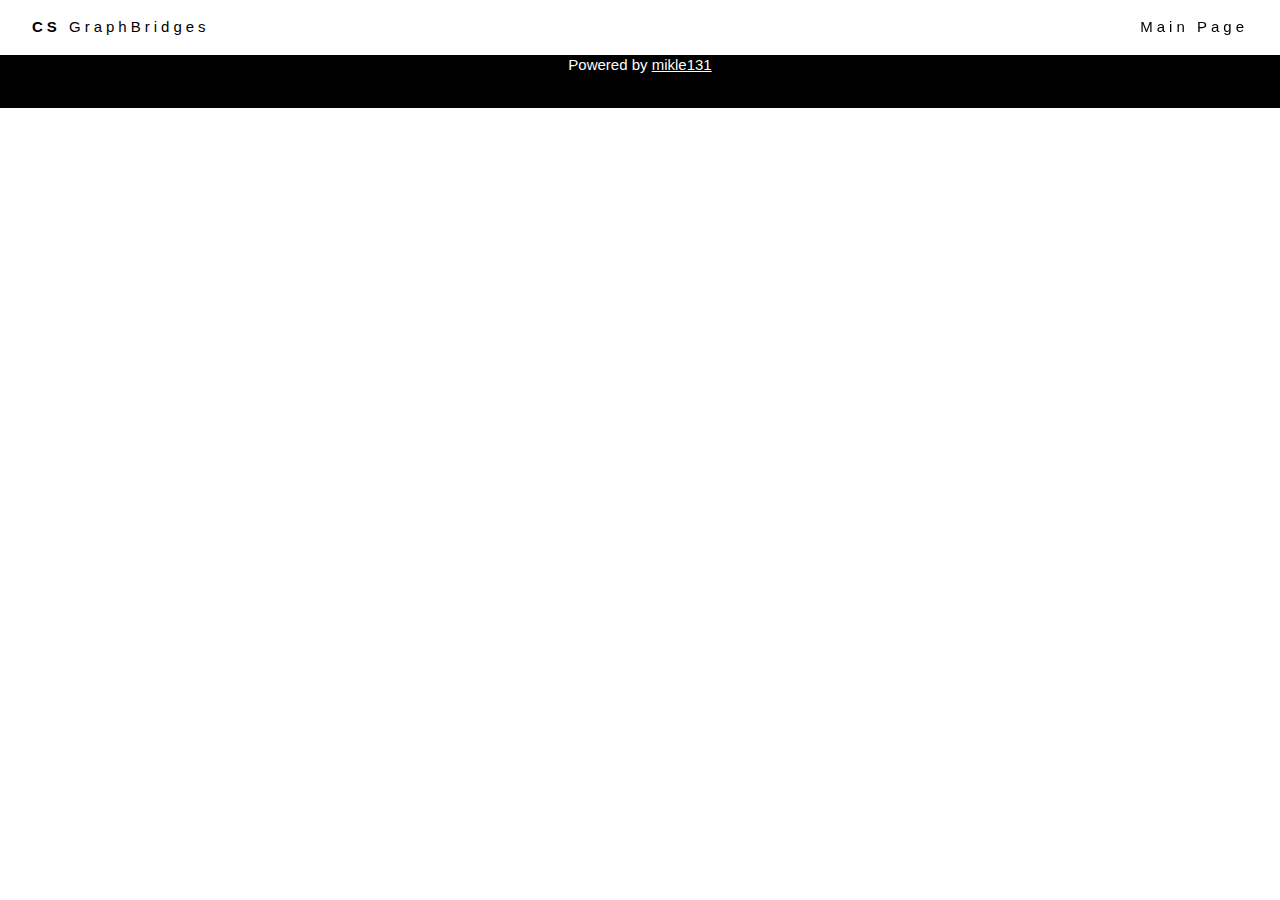
==== about.html @ f240232d "create first page" ====
<!DOCTYPE html>
<html>
<head>
<title>GraphBridges</title>
<meta charset="UTF-8">
<meta name="viewport" content="width=device-width, initial-scale=1">
<link rel="stylesheet" href="https://www.w3schools.com/w3css/4/w3.css">
<link rel="stylesheet" href="style.css">
</head>
<body>

<div class="w3-top">
  <div class="w3-bar w3-white w3-wide w3-padding w3-card">
    <a href="#home" class="w3-bar-item w3-button"><b>CS</b> GraphBridges</a>
    <!-- Float links to the right. Hide them on small screens -->
    <div class="w3-right w3-hide-small">
      <a href="index.html" class="w3-bar-item w3-button">Main Page</a>
    </div>
  </div>
</div>


<header class="w3-display-container w3-content w3-wide" style="max-width:1500px;" id="home">
  <img class="w3-image" src="/w3images/architect.jpg" alt="Architecture" width="1500" height="800">
  <div class="w3-display-middle w3-margin-top w3-center">
    <h1 class="w3-xxlarge w3-text-white"><span class="w3-padding w3-black w3-opacity-min"><b>BR</b></span> <span class="w3-hide-small w3-text-light-grey">Architects</span></h1>
  </div>
</header>



<footer class="w3-center w3-black w3-padding-16">
  <p>Powered by <a href="t.me/mikle131" title="W3.CSS" target="_blank" class="w3-hover-text-green">mikle131</a></p>
</footer>

</body>
</html>
---- style.css ----
table {
	border-collapse: collapse;
  }
  th, td {
	border: 1px solid black;
  }
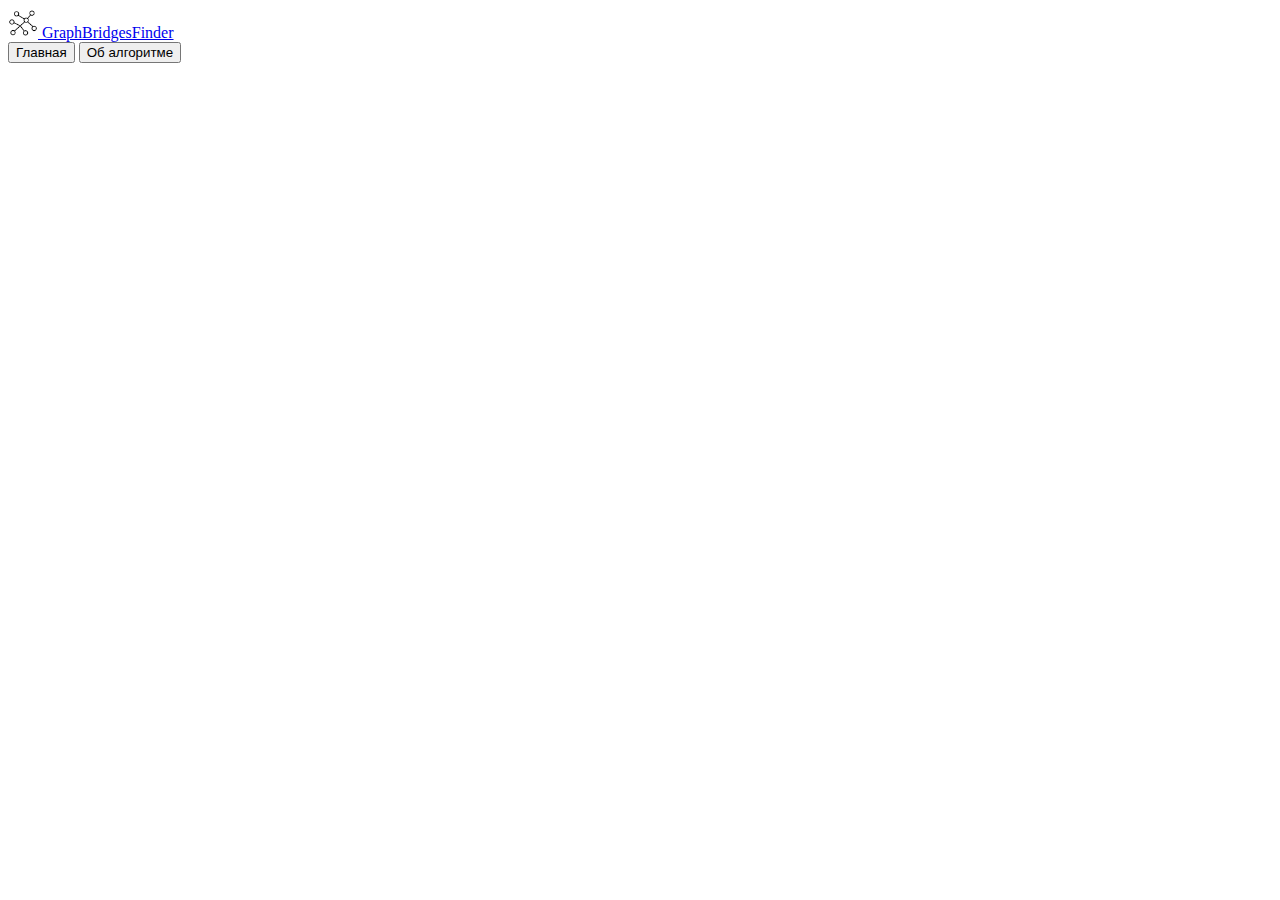
==== commit 253684e5: "Absolutely new version" ====
--- a/about.html
+++ b/about.html
@@ -1,37 +1,23 @@
 <!DOCTYPE html>
 <html>
-<head>
-<title>GraphBridges</title>
-<meta charset="UTF-8">
-<meta name="viewport" content="width=device-width, initial-scale=1">
-<link rel="stylesheet" href="https://www.w3schools.com/w3css/4/w3.css">
-<link rel="stylesheet" href="style.css">
-</head>
-<body>
-
-<div class="w3-top">
-  <div class="w3-bar w3-white w3-wide w3-padding w3-card">
-    <a href="#home" class="w3-bar-item w3-button"><b>CS</b> GraphBridges</a>
-    <!-- Float links to the right. Hide them on small screens -->
-    <div class="w3-right w3-hide-small">
-      <a href="index.html" class="w3-bar-item w3-button">Main Page</a>
-    </div>
-  </div>
-</div>
-
-
-<header class="w3-display-container w3-content w3-wide" style="max-width:1500px;" id="home">
-  <img class="w3-image" src="/w3images/architect.jpg" alt="Architecture" width="1500" height="800">
-  <div class="w3-display-middle w3-margin-top w3-center">
-    <h1 class="w3-xxlarge w3-text-white"><span class="w3-padding w3-black w3-opacity-min"><b>BR</b></span> <span class="w3-hide-small w3-text-light-grey">Architects</span></h1>
-  </div>
-</header>
-
-
-
-<footer class="w3-center w3-black w3-padding-16">
-  <p>Powered by <a href="t.me/mikle131" title="W3.CSS" target="_blank" class="w3-hover-text-green">mikle131</a></p>
-</footer>
-
-</body>
+    <head>
+        <title>GraphBridgesFinder</title>
+        <meta charset="UTF-8">
+        <link href="https://cdn.jsdelivr.net/npm/bootstrap@5.3.0-alpha3/dist/css/bootstrap.min.css" rel="stylesheet" integrity="sha384-KK94CHFLLe+nY2dmCWGMq91rCGa5gtU4mk92HdvYe+M/SXH301p5ILy+dN9+nJOZ" crossorigin="anonymous">
+        <link href="style.css" rel="stylesheet">
+    </head>
+    <body>
+        <nav id="main" class="navbar navbar-light bg-light border-light-subtle">
+            <div class="d-flex justify-content-start">
+                <a class="navbar-brand" href="#main">
+                  <img src="graph.png" width="30" height="30" class="d-inline-block align-top" alt="">
+                  GraphBridgesFinder
+                </a>
+            </div>
+            <div class="d-flex justify-content-end">
+                <button class="btn btn-outline-secondary" type="button" onclick="location.href='index.html'">Главная</button>
+                <button class="btn btn-outline-primary ms-2" type="button" onclick="location.href='about.html'">Об алгоритме</button>
+            </div>
+        </nav>
+    </body>
 </html>
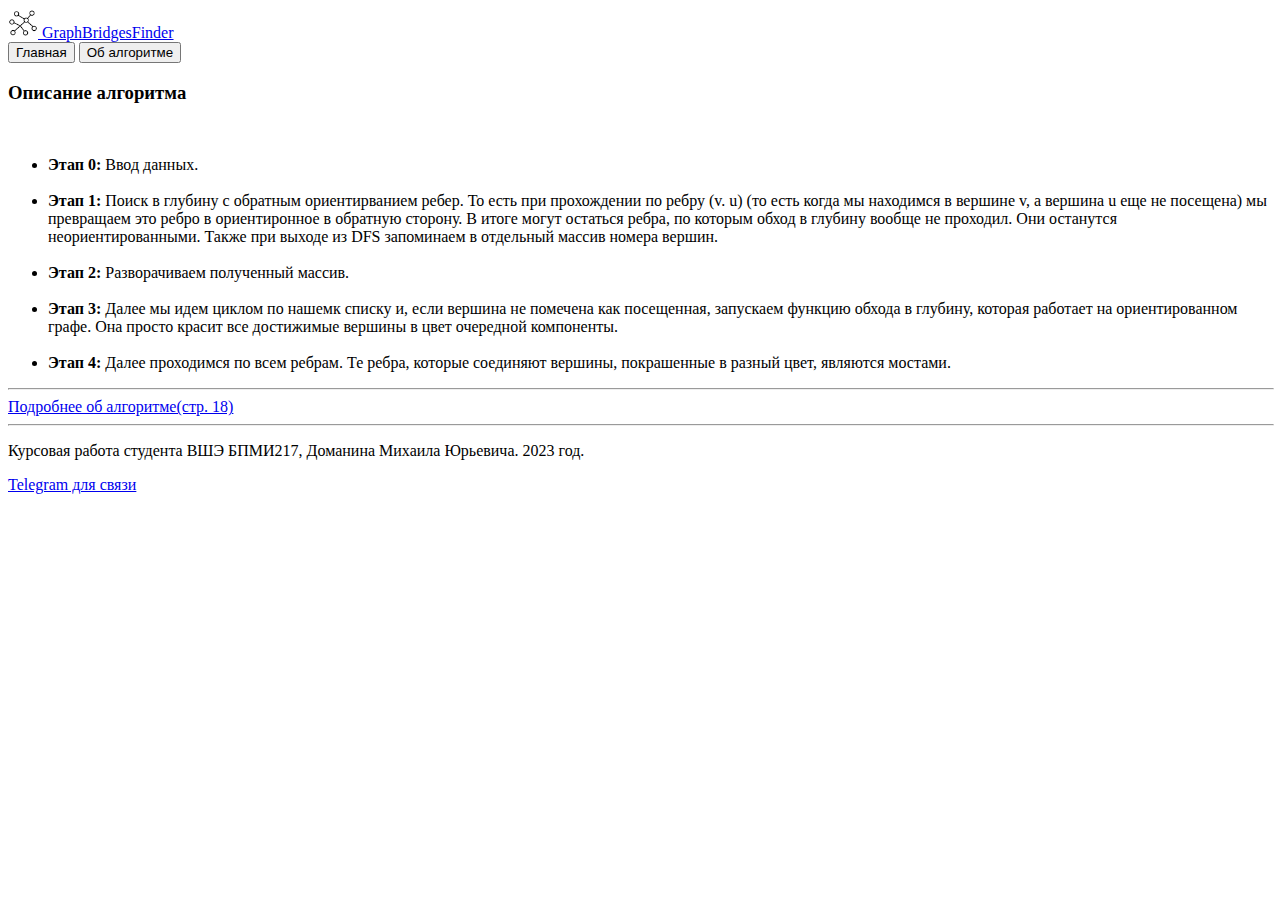
==== commit 8313cf4a: "add description and other minor changings" ====
--- a/about.html
+++ b/about.html
@@ -1,15 +1,16 @@
 <!DOCTYPE html>
 <html>
     <head>
-        <title>GraphBridgesFinder</title>
+        <title>GBF - about</title>
         <meta charset="UTF-8">
+        <link rel="shortcut icon" href="graph.png" type="image/png">
         <link href="https://cdn.jsdelivr.net/npm/bootstrap@5.3.0-alpha3/dist/css/bootstrap.min.css" rel="stylesheet" integrity="sha384-KK94CHFLLe+nY2dmCWGMq91rCGa5gtU4mk92HdvYe+M/SXH301p5ILy+dN9+nJOZ" crossorigin="anonymous">
         <link href="style.css" rel="stylesheet">
     </head>
     <body>
         <nav id="main" class="navbar navbar-light bg-light border-light-subtle">
             <div class="d-flex justify-content-start">
-                <a class="navbar-brand" href="#main">
+                <a class="navbar-brand" href="index.html">
                   <img src="graph.png" width="30" height="30" class="d-inline-block align-top" alt="">
                   GraphBridgesFinder
                 </a>
@@ -19,5 +20,27 @@
                 <button class="btn btn-outline-primary ms-2" type="button" onclick="location.href='about.html'">Об алгоритме</button>
             </div>
         </nav>
+        <h3 class="text-center">Описание алгоритма</h3>
+        <br>
+        <ul>
+            <li><b>Этап 0:</b>  Ввод данных.</li>
+            <br>
+            <li><b>Этап 1:</b>  Поиск в глубину с обратным ориентирванием ребер. То есть при прохождении по ребру (v. u) (то есть когда мы находимся в вершине v, а вершина u еще не посещена) мы превращаем это ребро в ориентиронное в обратную сторону. В итоге могут остаться ребра, по которым обход в глубину вообще не проходил. Они останутся неориентированными. Также при выходе из DFS запоминаем в отдельный массив номера вершин.</li>
+            <br>
+            <li><b>Этап 2:</b>  Разворачиваем полученный массив.</li>
+            <br>
+            <li><b>Этап 3:</b>  Далее мы идем циклом по нашемк списку и, если вершина не помечена как посещенная, запускаем функцию обхода в глубину, которая работает на ориентированном графе. Она просто красит все достижимые вершины в цвет очередной компоненты.</li>
+            <br>
+            <li><b>Этап 4:</b>  Далее проходимся по всем ребрам. Те ребра, которые соединяют вершины, покрашенные в разный цвет, являются мостами.</li>
+        </ul>
+        <hr width="100%">
+        <div class="text-center">
+            <a href="https://docs.yandex.ru/docs/view?url=ya-disk-public%3A%2F%2Fxw9arphl0yL5KZ%2FCLlCoLR1lI87OzfWZ4RazNgv4lhg75lIiwRTxID1x3F3JNq7Jq%2FJ6bpmRyOJonT3VoXnDag%3D%3D&name=book.pdf&nosw=1" class="link-primary text-center">Подробнее об алгоритме(стр. 18)</a>
+        </div>
+        <hr width="100%">
+        <footer class="modal-footer">
+            <p>Курсовая работа студента ВШЭ БПМИ217, Доманина Михаила Юрьевича. 2023 год.  </p>
+            <a href="https://t.me/mikle131"> Telegram для связи </a>
+        </footer>
     </body>
 </html>
--- a/style.css
+++ b/style.css
@@ -0,0 +1,27 @@
+#edge-input {
+    height: 200px;
+}
+
+.btn-fix-size {
+    width: 100px;
+    height: 70px;
+}
+
+.btn-fix-size-big {
+    width: 200px;
+    height: 70px;
+}
+
+.graph-window {
+    flex-grow: 1;
+    margin-right: 20px;
+    width: 100%;
+    height: 800px;
+    border: 2px solid #5f5c5c;
+    background-color: #f5f5f5;
+}
+
+.graph-paint {
+    width: 100%;
+    height: 800px; 
+}